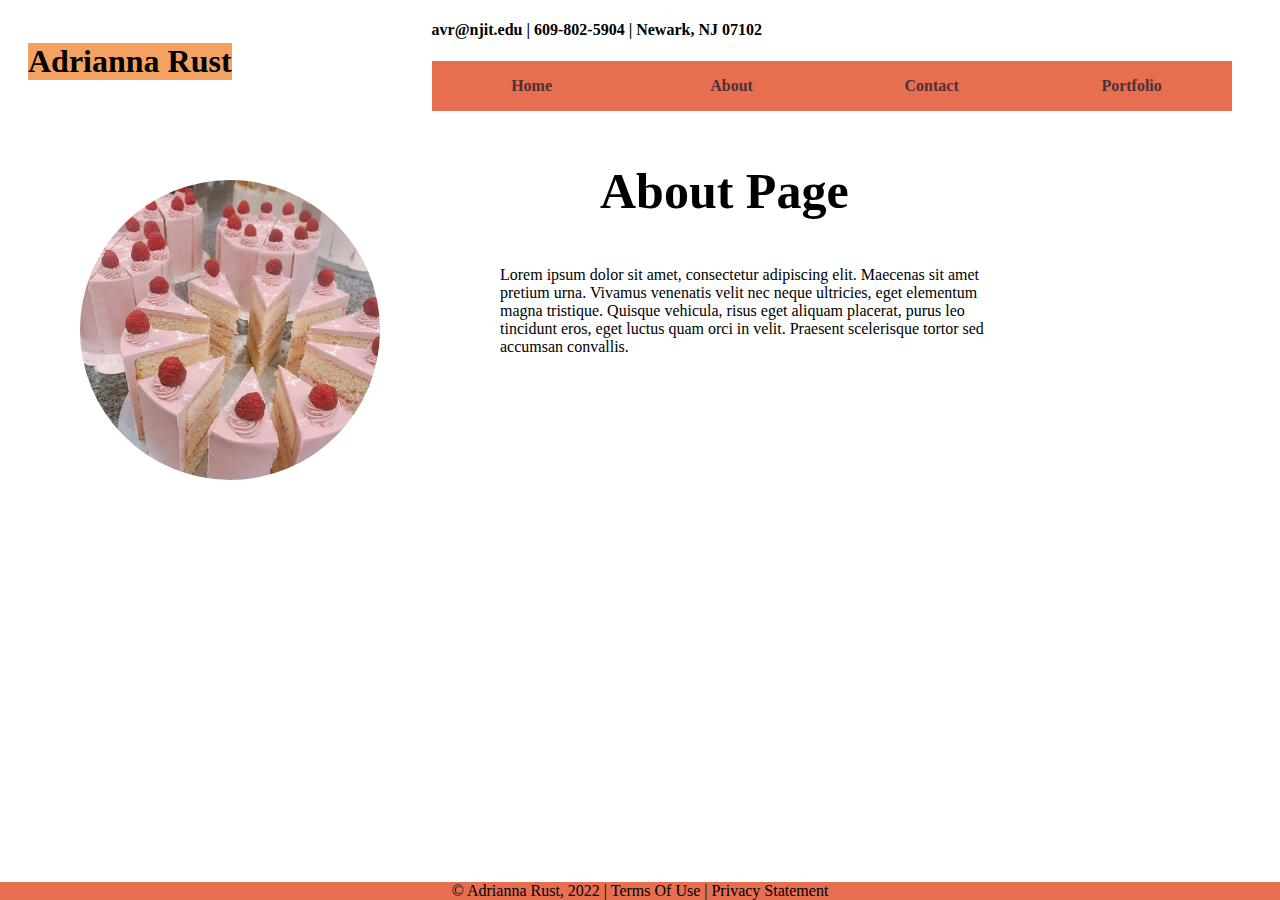
==== html/about.html @ e7a35394 "Task: changed color scheme for page, repositioned photo, title, and paragraph. Made footing fixed to" ====
<!DOCTYPE html>
<html lang="en">
<head>
    <meta charset="UTF-8">
    <title>About</title>
    <link rel="stylesheet" href="../css/about.css">
</head>
<body>
<!-------------------------------------------------------------------------------------------->
<!-- Name Title (header) -->
<!-- Contact info (top of page/ also header) -->
<header>
    <h1> Adrianna Rust </h1>
    <h4> avr@njit.edu | 609-802-5904 | Newark, NJ 07102</h4>
</header>

<!-------------------------------------------------------------------------------------------->
<!-- Nav Bar -->
<ul id="nav_menu">
    <li> <a>Home</a></li>
    <li> <a>About</a></li>
    <li> <a>Contact</a></li>
    <li> <a>Portfolio</a>
        <ul>
            <li> <a>Website Designs</a></li>
            <li> <a>Graphic Art Designs</a></li>
            <li> <a>Personal Projects</a></li>
        </ul>
    </li>
</ul>
<!-------------------------------------------------------------------------------------------->
<!-- Image -->
<img src = "../photos/bf46f22e91b228482d24b30d2999e7e5.jpg" alt= "placement holder">
<!-------------------------------------------------------------------------------------------->
<!-- Text Boxes -->
<div class="row">
    <div class="column">
        <h2>About Page</h2>
        <p>Lorem ipsum dolor sit amet, consectetur adipiscing elit. Maecenas sit amet pretium urna. Vivamus venenatis velit nec neque ultricies, eget elementum magna tristique. Quisque vehicula, risus eget aliquam placerat, purus leo tincidunt eros, eget luctus quam orci in velit. Praesent scelerisque tortor sed accumsan convallis.</p>

    </div>
<!-------------------------------------------------------------------------------------------->
</body>

<footer>
    &copy; Adrianna Rust, 2022 |  Terms Of Use  |  Privacy Statement
</footer>
</html>
---- css/about.css ----
/* - - - - - - - - - - - - - - - - - - - - - - - - - - - - - - - - - - - - - - - - - */
/* header */
header h1{
    margin-right: 200px;
    margin-left: 20px;
    float: left;
    background-color: #f4a261;


}

header h4{
    margin-left: 400px;

}
/* - - - - - - - - - - - - - - - - - - - - - - - - - - - - - - - - - - - - - - - - - */
/* body */
.column {
    float: left;
    width: 80%;
    padding: 15px;
}

p{
    /* positioning */
    position: absolute;
    top: 250px;
    left: 500px;
    width: 500px;
}

body h2{
    font-size: 50px;

    /* positioning */
    position: absolute;
    top: 120px;
    left: 600px;
}
img{
    /* circle crop */
    margin-top: 30px;
    width:300px;
    height:300px;
    object-fit:cover;
    border-radius:50%;

    /* positioning */
    position: absolute;
    right: 900px ;
    top: 150px;
}
/* - - - - - - - - - - - - - - - - - - - - - - - - - - - - - - - - - - - - - - - - - */
/* Nav Menu */
#nav_menu {
    list-style-type: none;
    margin-left: 300px;
    padding: 0;
    position: relative;
}

#nav_menu li{
    float: left;
    list-style-type: none;
}

#nav_menu li a {
    display: block;
    width:200px;
    text-align: center;
    padding-bottom: 1em;
    padding-top: 1em;
    text-decoration: none;
    background-color: #e76f51;
    color: #4f3131;
    font-weight: bold;
}

#nav_menu li ul{
    display: none;
    top: 100%;

    /* positioning */
    position: absolute;
}

#nav_menu li:hover ul{
    margin-top: 50px;
    display: block;
}

#nav_menu li::after ul {
    clear: initial;
    display: block;
}

#nav_menu .current{
    color: yellow;
}

:current(ul,li){
    color: yellow;
}

/* - - - - - - - - - - - - - - - - - - - - - - - - - - - - - - - - - - - - - - - - - */
/* the styles for the footer */
footer{
    background-color: #e76f51;
    text-align: center;
    position: fixed;
    left: 0;
    bottom: 0;
    width: 100%;

}
footer p{
    color: white;
}
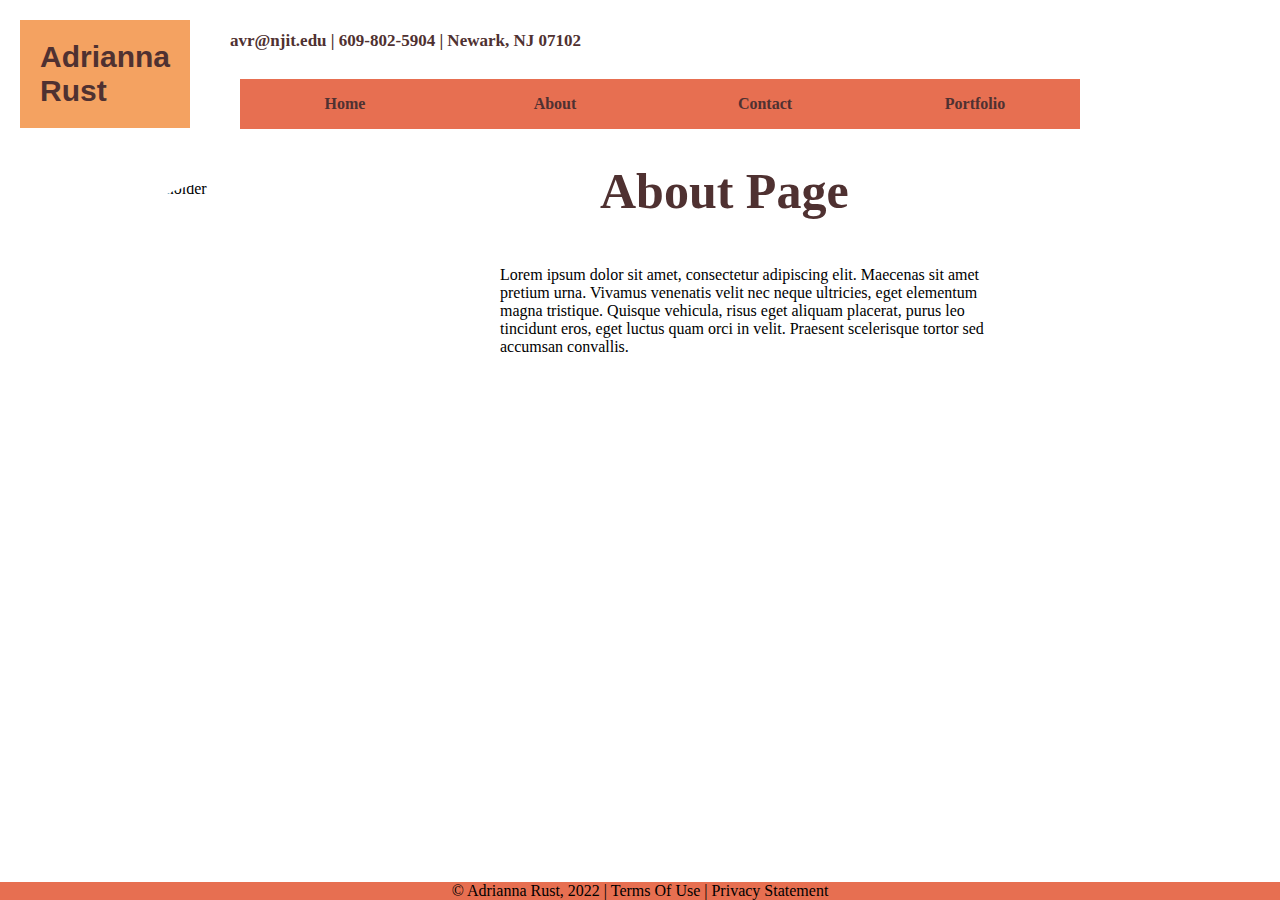
==== commit a476e15f: "Task: changed positioning" ====
--- a/html/about.html
+++ b/html/about.html
@@ -10,7 +10,9 @@
 <!-- Name Title (header) -->
 <!-- Contact info (top of page/ also header) -->
 <header>
-    <h1> Adrianna Rust </h1>
+    <h1> Adrianna
+        <br>
+        Rust </h1>
     <h4> avr@njit.edu | 609-802-5904 | Newark, NJ 07102</h4>
 </header>
 
@@ -30,7 +32,7 @@
 </ul>
 <!-------------------------------------------------------------------------------------------->
 <!-- Image -->
-<img src = "../photos/bf46f22e91b228482d24b30d2999e7e5.jpg" alt= "placement holder">
+<img src = "orange%20fill%20in.jpg" alt= "placement holder">
 <!-------------------------------------------------------------------------------------------->
 <!-- Text Boxes -->
 <div class="row">
--- a/css/about.css
+++ b/css/about.css
@@ -1,16 +1,36 @@
 /* - - - - - - - - - - - - - - - - - - - - - - - - - - - - - - - - - - - - - - - - - */
+
+
 /* header */
 header h1{
-    margin-right: 200px;
-    margin-left: 20px;
+    /* text */
+    font-family: Arial, Helvetica, sans-serif;
+    font-size: 30px;
+    text-align: left;
+    color: #4f3131;
+
+    /* border */
+    background-color: #f4a261;
+    border: 20px solid #f4a261;
+    margin-right: 0;
+
+
+    /* positioning */
     float: left;
-    background-color: #f4a261;
-
+    position: absolute;
+    left: 20px;
+    top: 0;
 
 }
 
 header h4{
-    margin-left: 400px;
+    /* text */
+    font-size: 17px;
+    color: #4f3131;
+
+    /* positioning */
+    position: absolute;
+    left: 230px;
 
 }
 /* - - - - - - - - - - - - - - - - - - - - - - - - - - - - - - - - - - - - - - - - - */
@@ -30,6 +50,8 @@
 }
 
 body h2{
+    /* text */
+    color: #4f3131;
     font-size: 50px;
 
     /* positioning */
@@ -54,9 +76,14 @@
 /* Nav Menu */
 #nav_menu {
     list-style-type: none;
-    margin-left: 300px;
+    margin-left: 230px;
+    margin-right: 0;
     padding: 0;
-    position: relative;
+
+    /* positioning */
+    position: absolute;
+    top: 63px;
+    right: 200px;
 }
 
 #nav_menu li{
@@ -66,7 +93,7 @@
 
 #nav_menu li a {
     display: block;
-    width:200px;
+    width:210px;
     text-align: center;
     padding-bottom: 1em;
     padding-top: 1em;
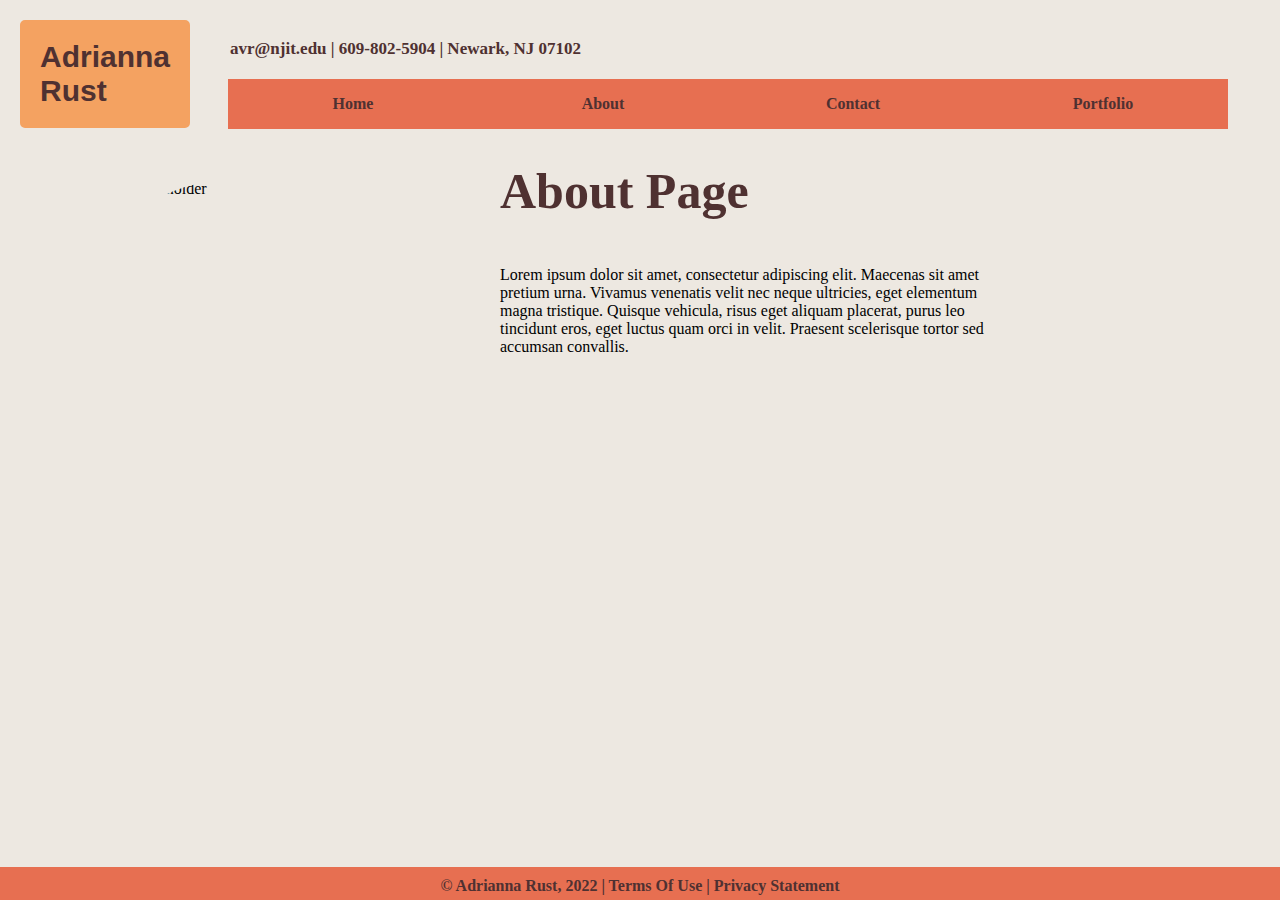
==== commit cf558bd3: "Task: finished about page layout" ====
--- a/html/about.html
+++ b/html/about.html
@@ -39,7 +39,7 @@
     <div class="column">
         <h2>About Page</h2>
         <p>Lorem ipsum dolor sit amet, consectetur adipiscing elit. Maecenas sit amet pretium urna. Vivamus venenatis velit nec neque ultricies, eget elementum magna tristique. Quisque vehicula, risus eget aliquam placerat, purus leo tincidunt eros, eget luctus quam orci in velit. Praesent scelerisque tortor sed accumsan convallis.</p>
-
+</div>
     </div>
 <!-------------------------------------------------------------------------------------------->
 </body>
--- a/css/about.css
+++ b/css/about.css
@@ -12,6 +12,7 @@
     /* border */
     background-color: #f4a261;
     border: 20px solid #f4a261;
+    border-radius: 5px;
     margin-right: 0;
 
 
@@ -35,6 +36,10 @@
 }
 /* - - - - - - - - - - - - - - - - - - - - - - - - - - - - - - - - - - - - - - - - - */
 /* body */
+
+body {
+    background-color: #ede8e1;
+}
 .column {
     float: left;
     width: 80%;
@@ -57,7 +62,7 @@
     /* positioning */
     position: absolute;
     top: 120px;
-    left: 600px;
+    left: 500px;
 }
 img{
     /* circle crop */
@@ -75,25 +80,29 @@
 /* - - - - - - - - - - - - - - - - - - - - - - - - - - - - - - - - - - - - - - - - - */
 /* Nav Menu */
 #nav_menu {
+
     list-style-type: none;
     margin-left: 230px;
     margin-right: 0;
     padding: 0;
 
     /* positioning */
-    position: absolute;
+    position: relative;
+    left: -10px;
     top: 63px;
-    right: 200px;
+    right: 250px;
+
 }
 
 #nav_menu li{
     float: left;
     list-style-type: none;
+
 }
 
 #nav_menu li a {
     display: block;
-    width:210px;
+    width:250px;
     text-align: center;
     padding-bottom: 1em;
     padding-top: 1em;
@@ -101,6 +110,8 @@
     background-color: #e76f51;
     color: #4f3131;
     font-weight: bold;
+
+
 }
 
 #nav_menu li ul{
@@ -132,15 +143,24 @@
 /* - - - - - - - - - - - - - - - - - - - - - - - - - - - - - - - - - - - - - - - - - */
 /* the styles for the footer */
 footer{
+    /* text */
     background-color: #e76f51;
-    text-align: center;
+    color: #4f3131;
+    font-weight: bold;
+
+    /* positioning */
     position: fixed;
     left: 0;
     bottom: 0;
     width: 100%;
+    padding-top: 10px;
+    padding-bottom: 5px;
+    text-align: center;
 
 }
 footer p{
     color: white;
+    position:absolute;
+    bottom:5px;
 }
 
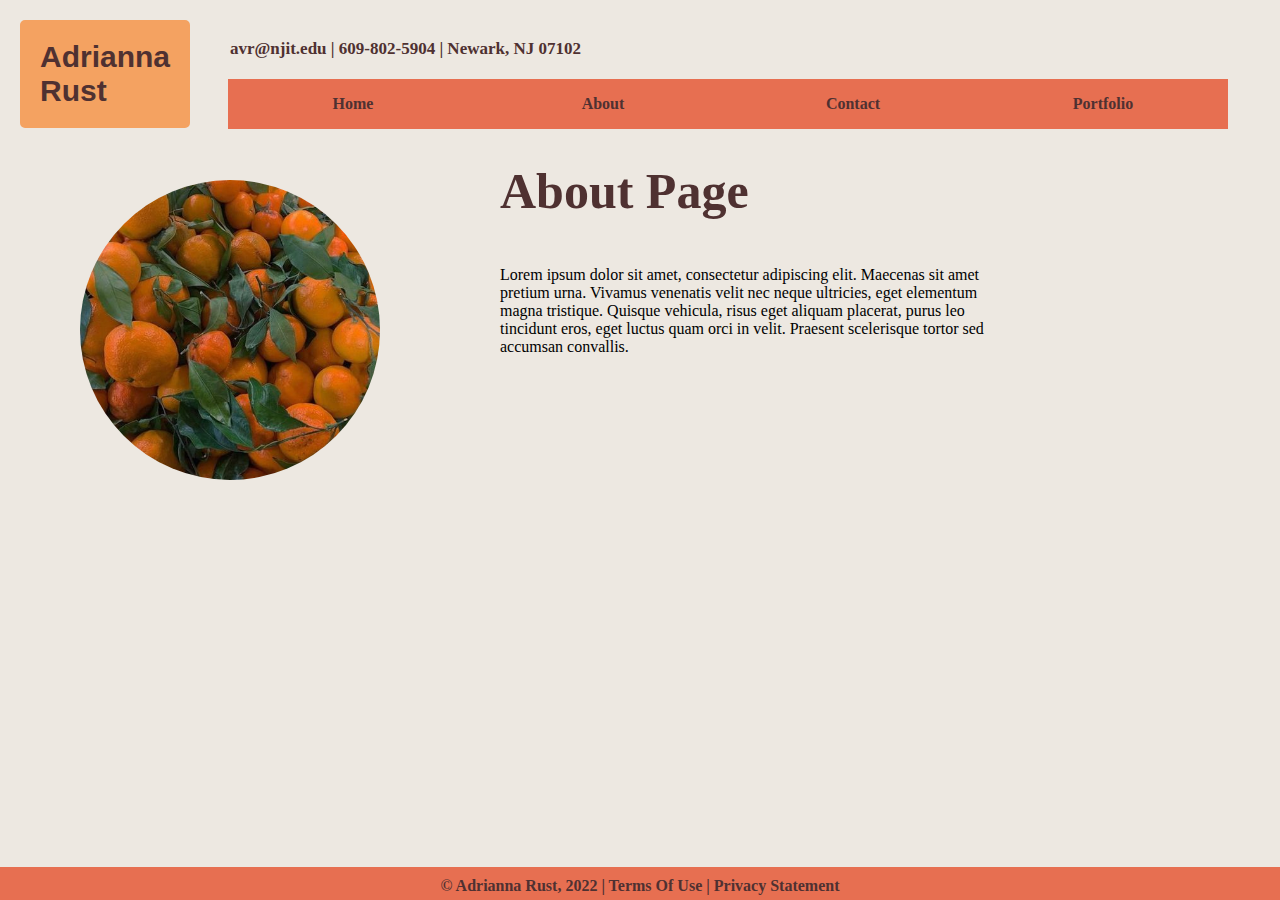
==== commit 0297fe62: "Task: worked on about layout" ====
--- a/html/about.html
+++ b/html/about.html
@@ -1,9 +1,32 @@
 <!DOCTYPE html>
+<!-- DEVELOPER: Adrianna Rust, IS117-102, Spring 2022-->
 <html lang="en">
 <head>
     <meta charset="UTF-8">
     <title>About</title>
     <link rel="stylesheet" href="../css/about.css">
+
+    <style>
+        /* width */
+        ::-webkit-scrollbar {
+            width: 10px;
+        }
+
+        /* Track */
+        ::-webkit-scrollbar-track {
+            background: #f1f1f1;
+        }
+
+        /* Handle */
+        ::-webkit-scrollbar-thumb {
+            background: #f4a261;
+        }
+
+        /* Handle on hover */
+        ::-webkit-scrollbar-thumb:hover {
+            background: #2a9d8f;
+        }
+    </style>
 </head>
 <body>
 <!-------------------------------------------------------------------------------------------->
@@ -19,14 +42,14 @@
 <!-------------------------------------------------------------------------------------------->
 <!-- Nav Bar -->
 <ul id="nav_menu">
-    <li> <a>Home</a></li>
-    <li> <a>About</a></li>
-    <li> <a>Contact</a></li>
-    <li> <a>Portfolio</a>
+    <li> <a href= "home.html">Home</a></li>
+    <li> <a href="about.html">About</a></li>
+    <li> <a href="contact.html">Contact</a></li>
+    <li> <a href="portfolio.html">Portfolio</a>
         <ul>
-            <li> <a>Website Designs</a></li>
-            <li> <a>Graphic Art Designs</a></li>
-            <li> <a>Personal Projects</a></li>
+            <li> <a href= "websitedesigns.html">Website Designs</a></li>
+            <li> <a href= "graphicartdesigns.html">Graphic Art Designs</a></li>
+            <li> <a href= "personalprojects.html">Personal Projects</a></li>
         </ul>
     </li>
 </ul>
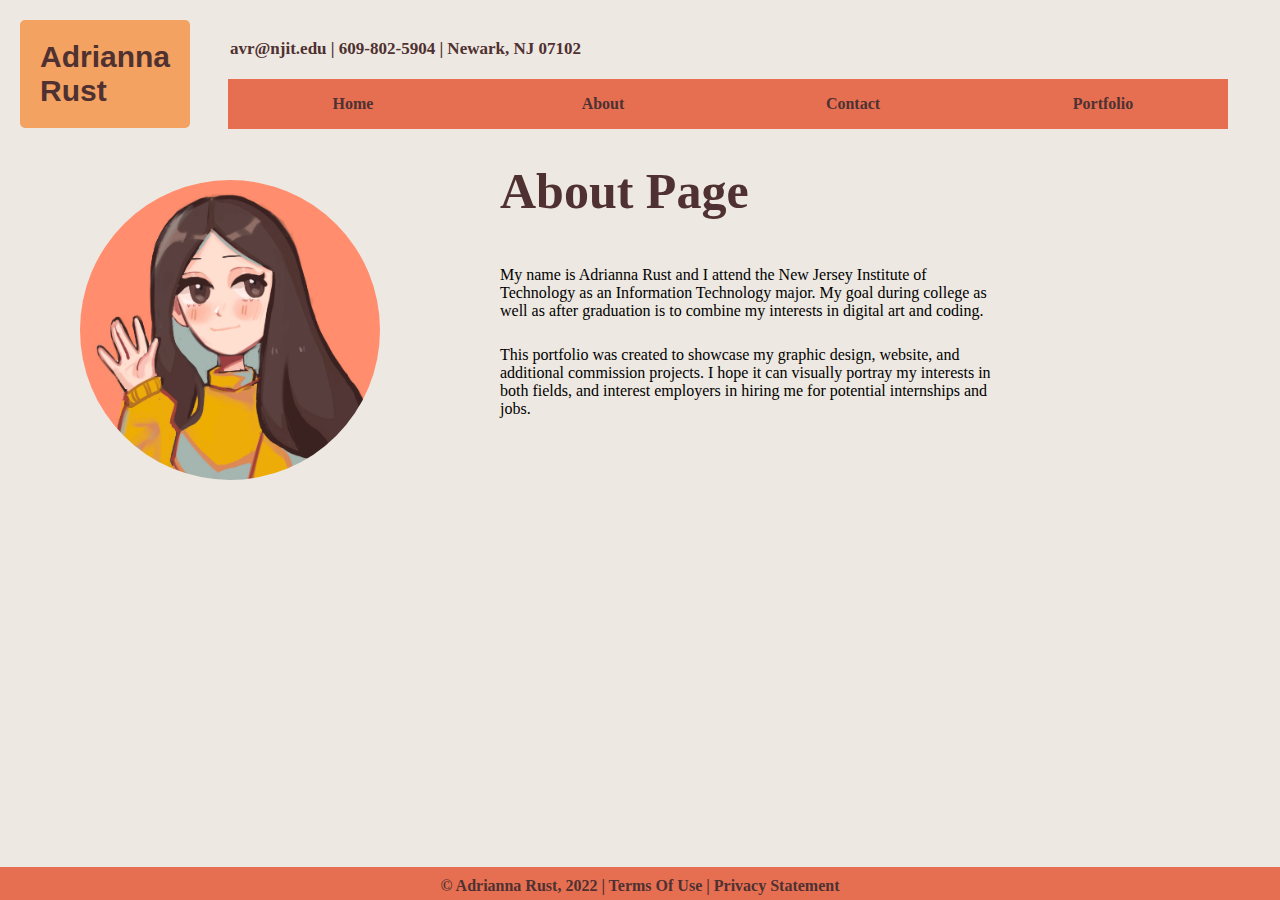
==== commit 20dbb601: "Task: finished most of about page, updated icon, updated nav bar links, added paragraphs" ====
--- a/html/about.html
+++ b/html/about.html
@@ -55,13 +55,17 @@
 </ul>
 <!-------------------------------------------------------------------------------------------->
 <!-- Image -->
-<img src = "orange%20fill%20in.jpg" alt= "placement holder">
+<img src = "../photos/portrait.jpg" alt= "placement holder">
 <!-------------------------------------------------------------------------------------------->
 <!-- Text Boxes -->
 <div class="row">
     <div class="column">
         <h2>About Page</h2>
-        <p>Lorem ipsum dolor sit amet, consectetur adipiscing elit. Maecenas sit amet pretium urna. Vivamus venenatis velit nec neque ultricies, eget elementum magna tristique. Quisque vehicula, risus eget aliquam placerat, purus leo tincidunt eros, eget luctus quam orci in velit. Praesent scelerisque tortor sed accumsan convallis.</p>
+        <p class="part1"> My name is Adrianna Rust and I attend the New Jersey Institute of Technology as an Information Technology major.
+        My goal during college as well as after graduation is to combine my interests in digital art and coding.
+            </p>
+           <p class="part2"> This portfolio was created to showcase my graphic design, website, and additional commission projects.
+        I hope it can visually portray my interests in both fields, and interest employers in hiring me for potential internships and jobs. </p>
 </div>
     </div>
 <!-------------------------------------------------------------------------------------------->
--- a/css/about.css
+++ b/css/about.css
@@ -1,5 +1,4 @@
-/* - - - - - - - - - - - - - - - - - - - - - - - - - - - - - - - - - - - - - - - - - */
-
+/* DEVELOPER: Adrianna Rust, IS117-102, Spring 2022 */
 
 /* header */
 header h1{
@@ -46,7 +45,7 @@
     padding: 15px;
 }
 
-p{
+p.part1{
     /* positioning */
     position: absolute;
     top: 250px;
@@ -54,6 +53,13 @@
     width: 500px;
 }
 
+p.part2{
+    /* positioning */
+    position: absolute;
+    top: 330px;
+    left: 500px;
+    width: 500px;
+}
 body h2{
     /* text */
     color: #4f3131;
